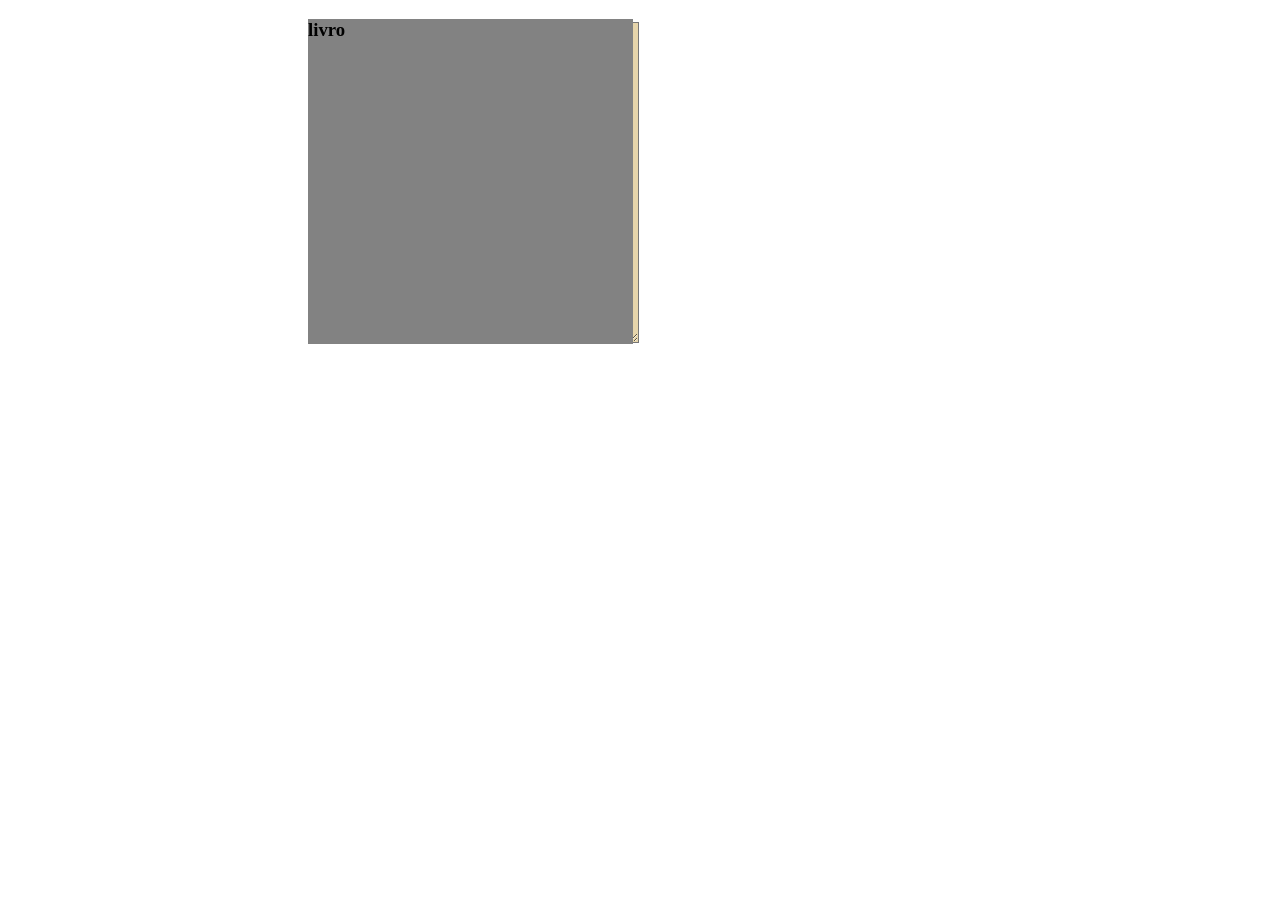
==== index.html @ e3b4021b "Add placeholder text to textarea in index.html" ====
<!DOCTYPE html>
<html lang="en">
<head>
    <meta charset="UTF-8">
    <meta name="viewport" content="width=device-width, initial-scale=1.0">
    <title>Document</title>
    <link rel="stylesheet" href="style.css">
</head>
<body>
    <h3 class="teste">livro</h3>
    <textarea class="text">Lorem ipsum dolor, sit amet consectetur adipisicing elit. Quisquam molestias obcaecati modi voluptatibus commodi optio iste labore dolores debitis fugiat minima voluptate, assumenda architecto repellendus sunt facere alias, blanditiis totam?</textarea>
</body>
</html>
---- style.css ----
.teste {
    width: 325px;
  height: 325px;
  background-color: rgb(130, 130, 130);
  color: black;
  transition: height 0.5s, left 0.5s; background-color: 0.5s; color: 0.5s;
  position: relative;
  left: 300px;
  z-index: 1;
}

.text:active {
    animation-name: click;
  animation-duration: 0.5s;
}

.teste:hover {
  color: aliceblue;
  transition: color 0.25s;
}


.teste:active {
  width: 325px;
  height: 325px;
  background-color: rgb(130,130,130);
  transition: height 0.5s, left 0.5s;
  position: relative;
  left: 0px;
}

.text:active {
    animation-name: click;
  animation-duration: 0.5s;
}

@keyframes click {
    from {background-color: rgb(243, 189, 148);}
    to {}
  }

  .text {
    width: 300px;
  height: 315px;
  background-color: rgb(230, 213, 171);
  position: relative;
  left: 325px;
  bottom: 340px;
  z-index: -1;
}
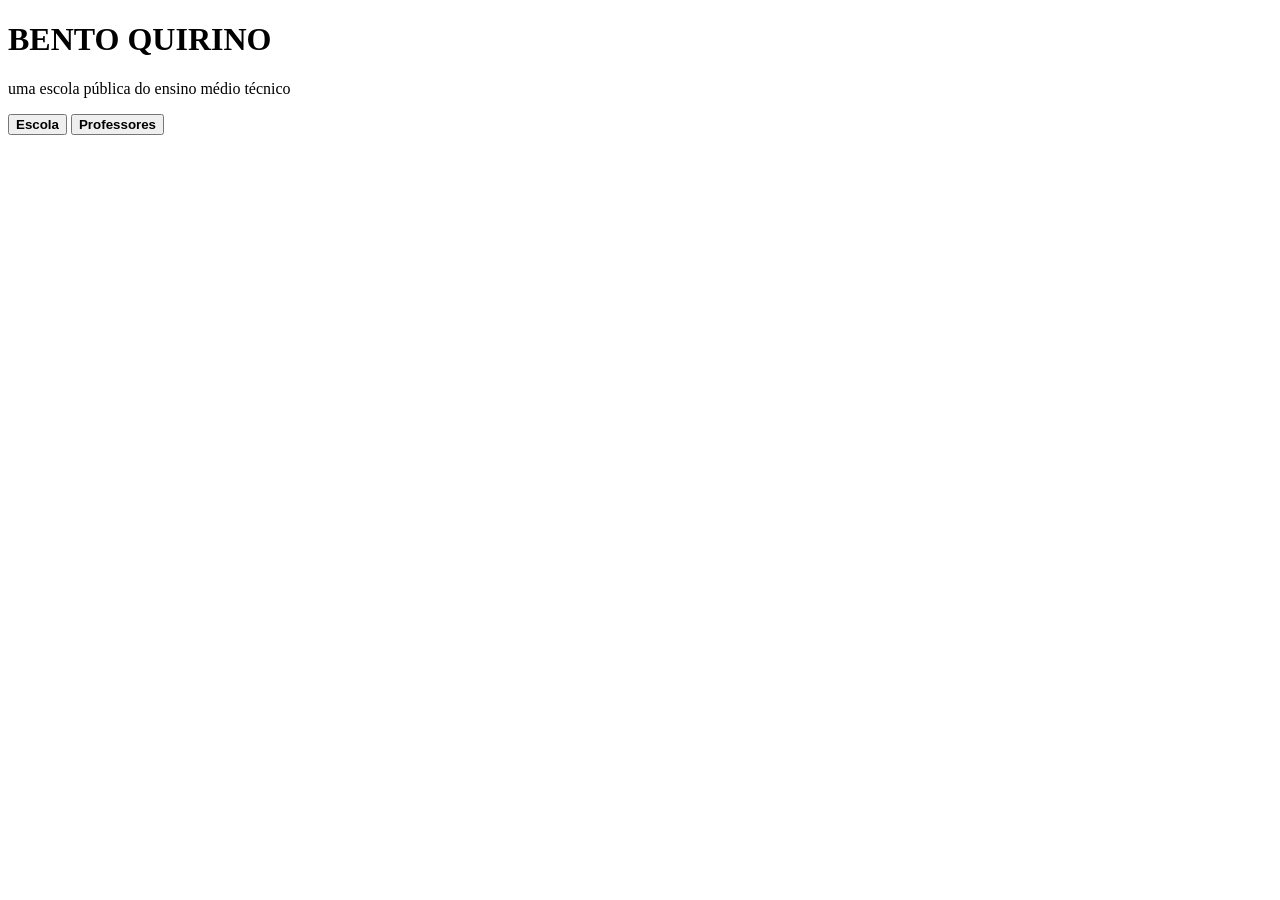
==== commit 1c0cf522: "Update index.html" ====
--- a/index.html
+++ b/index.html
@@ -7,7 +7,11 @@
     <link rel="stylesheet" href="style.css">
 </head>
 <body>
-    <h3 class="teste">livro</h3>
-    <textarea class="text">Lorem ipsum dolor, sit amet consectetur adipisicing elit. Quisquam molestias obcaecati modi voluptatibus commodi optio iste labore dolores debitis fugiat minima voluptate, assumenda architecto repellendus sunt facere alias, blanditiis totam?</textarea>
+    <header class = "header">
+        <h1>BENTO QUIRINO</h1> <!-- Título da página-->
+        <p>uma escola pública do ensino médio técnico</p>
+        <button class="Escola"><strong>Escola</strong></button>
+        <button class="Escola"><strong>Professores</strong></button>
+    </header>
 </body>
 </html>
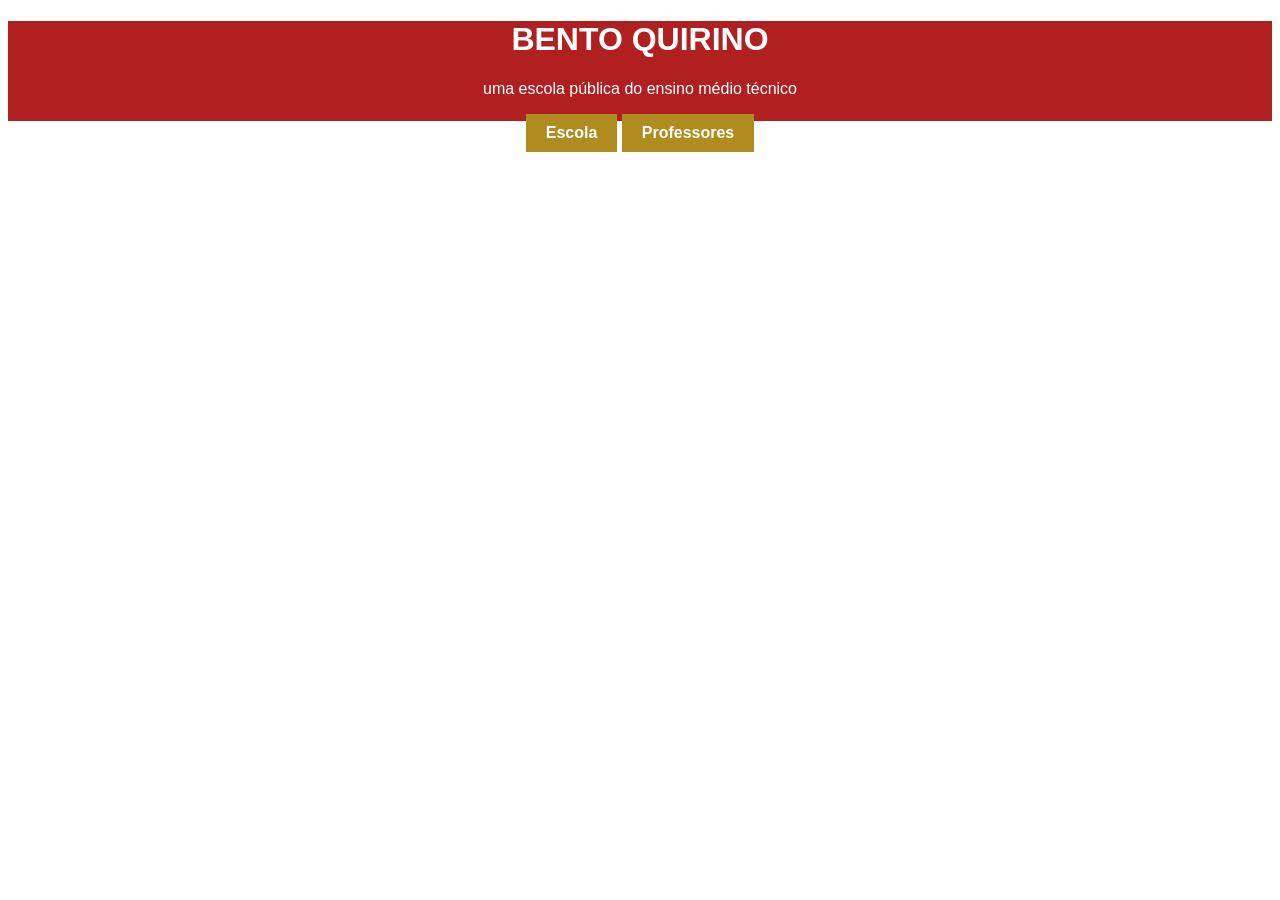
==== commit dc0b1fdd: "Update button comments in index.html" ====
--- a/index.html
+++ b/index.html
@@ -10,8 +10,8 @@
     <header class = "header">
         <h1>BENTO QUIRINO</h1> <!-- Título da página-->
         <p>uma escola pública do ensino médio técnico</p>
-        <button class="Escola"><strong>Escola</strong></button>
-        <button class="Escola"><strong>Professores</strong></button>
+        <button class="Escola"><strong>Escola</strong></button> <!-- botão que leva a pag sobre a escola-->
+        <button class="Escola"><strong>Professores</strong></button> <!--botão que leva a pag sobre os professores-->
     </header>
 </body>
 </html>
--- a/style.css
+++ b/style.css
@@ -1,50 +1,49 @@
-.teste {
-    width: 325px;
-  height: 325px;
-  background-color: rgb(130, 130, 130);
-  color: black;
-  transition: height 0.5s, left 0.5s; background-color: 0.5s; color: 0.5s;
-  position: relative;
-  left: 300px;
-  z-index: 1;
+.header{
+    color: white;
+    background-color: #b02020;
+    height: 100px;
+    text-align: center;
+    font-family: Arial, Helvetica, sans-serif;
+    transition: all 0.5s ease;
+    animation: start 1.43s ease-in-out;
+
 }
 
-.text:active {
-    animation-name: click;
-  animation-duration: 0.5s;
+.Escola:hover{
+    background-color: #cfc125;
+    color: white;
+    transform: scale(1.1);
 }
 
-.teste:hover {
-  color: aliceblue;
-  transition: color 0.25s;
+.Escola{
+    font-family: Arial, Helvetica, sans-serif;
+    background-color: #b08c20;
+    color: white;
+    border: none;
+    padding: 10px 20px;
+    font-size: 16px;
+    cursor: pointer;
+    transition: all 0.3s ease;
+    animation: row 1.43s ease-in-out;
 }
 
-
-.teste:active {
-  width: 325px;
-  height: 325px;
-  background-color: rgb(130,130,130);
-  transition: height 0.5s, left 0.5s;
-  position: relative;
-  left: 0px;
+@keyframes row {
+    from{
+        transform: scale(0);
+    }
+    to{
+        transform: scale(1);
+    }
+    
 }
 
-.text:active {
-    animation-name: click;
-  animation-duration: 0.5s;
+@keyframes start {
+    from{
+height: 0px;
+    }
+    to{
+height: 100px;
+    }
+
+
 }
-
-@keyframes click {
-    from {background-color: rgb(243, 189, 148);}
-    to {}
-  }
-
-  .text {
-    width: 300px;
-  height: 315px;
-  background-color: rgb(230, 213, 171);
-  position: relative;
-  left: 325px;
-  bottom: 340px;
-  z-index: -1;
-}
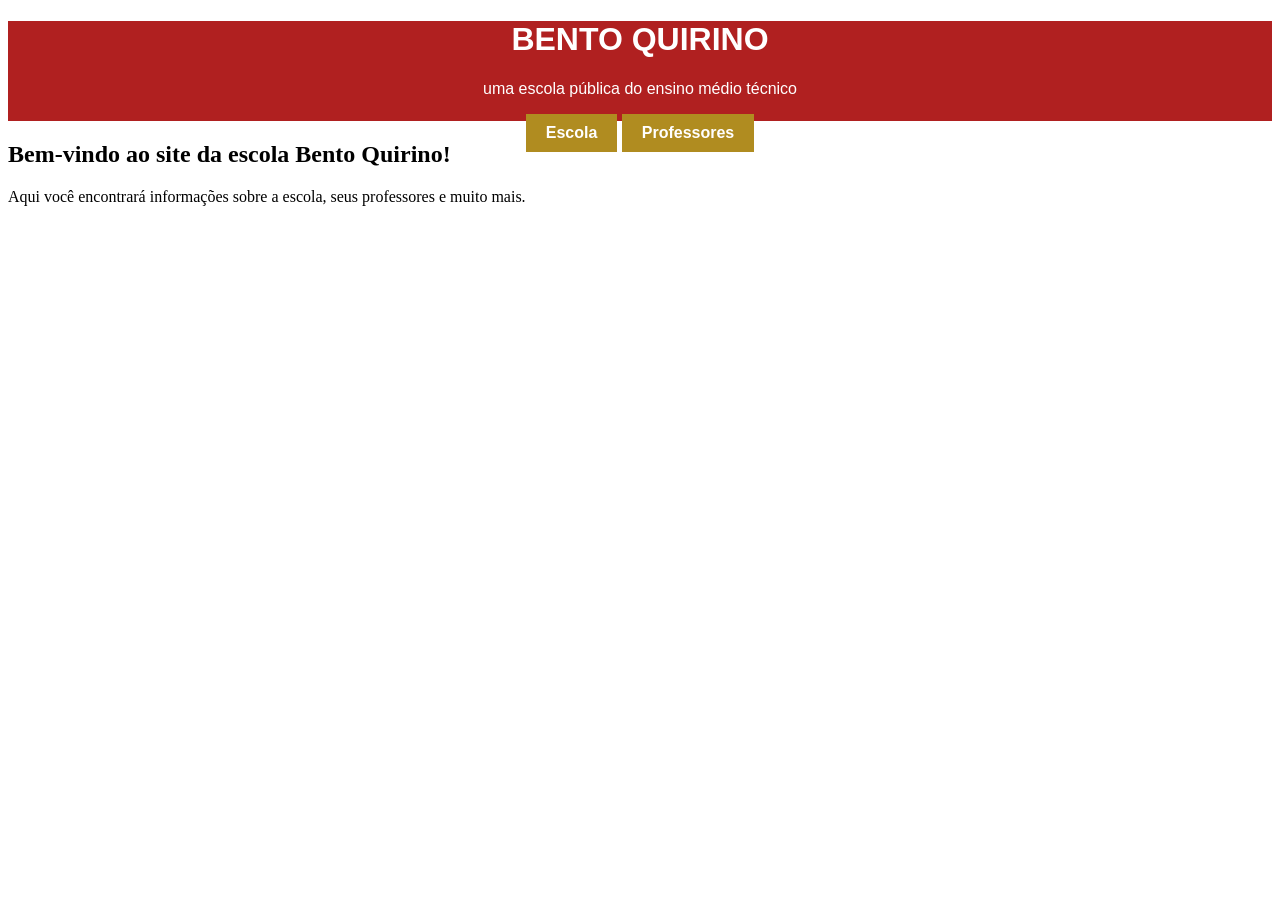
==== commit aa152bdd: "Add welcome section to index.html Added a welcome message and introductory content to the body." ====
--- a/index.html
+++ b/index.html
@@ -6,12 +6,16 @@
     <title>Document</title>
     <link rel="stylesheet" href="style.css">
 </head>
-<body>
+<body class="background">
     <header class = "header">
         <h1>BENTO QUIRINO</h1> <!-- Título da página-->
         <p>uma escola pública do ensino médio técnico</p>
-        <button class="Escola"><strong>Escola</strong></button> <!-- botão que leva a pag sobre a escola-->
-        <button class="Escola"><strong>Professores</strong></button> <!--botão que leva a pag sobre os professores-->
+        <a href=""><button class="Escola"><strong>Escola</strong></button></a> <!-- botão que leva a pag sobre a escola-->
+        <a href="Prof.html"><button class="Escola"><strong>Professores</strong></button></a> <!--botão que leva a pag sobre os professores-->
     </header>
+
+    <div class="content">
+        <h2>Bem-vindo ao site da escola Bento Quirino!</h2>
+        <p>Aqui você encontrará informações sobre a escola, seus professores e muito mais.</p>
 </body>
 </html>
--- a/style.css
+++ b/style.css
@@ -5,7 +5,7 @@
     text-align: center;
     font-family: Arial, Helvetica, sans-serif;
     transition: all 0.5s ease;
-    animation: start 1.43s ease-in-out;
+    animation: start 1.43s ease;
 
 }
 
@@ -24,7 +24,18 @@
     font-size: 16px;
     cursor: pointer;
     transition: all 0.3s ease;
-    animation: row 1.43s ease-in-out;
+    animation: button 1.43s ease;
+}
+
+@keyframes button{
+  from{
+    transform: translateY(-500px);
+  }  
+  
+  to{
+    transform: translateY(0px);
+  }
+
 }
 
 @keyframes row {
@@ -45,5 +56,4 @@
 height: 100px;
     }
 
-
 }
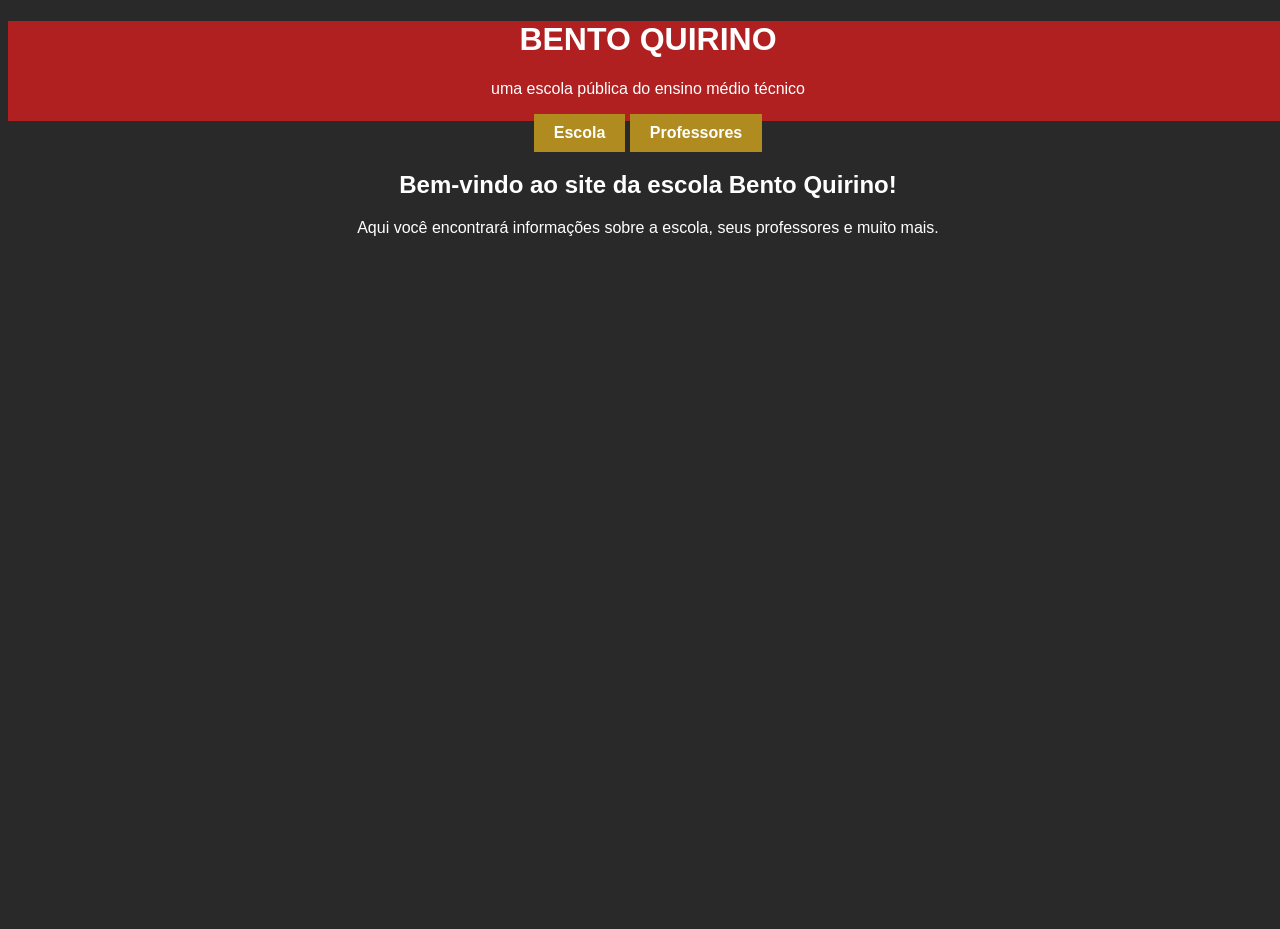
==== commit 4e77f5f7: "Update index.html" ====
--- a/index.html
+++ b/index.html
@@ -17,5 +17,6 @@
     <div class="content">
         <h2>Bem-vindo ao site da escola Bento Quirino!</h2>
         <p>Aqui você encontrará informações sobre a escola, seus professores e muito mais.</p>
+    </div>
 </body>
 </html>
--- a/style.css
+++ b/style.css
@@ -1,3 +1,19 @@
+.background{
+    background-color: #292929;
+    background-size: cover;
+    background-position: center;
+    height: 100vh;
+    width: 100%;
+}
+
+.content{
+    color: white;
+    text-align: center;
+    font-family: Arial, Helvetica, sans-serif;
+    margin-top: 50px;
+    animation: row 1.43s ease;
+}
+
 .header{
     color: white;
     background-color: #b02020;
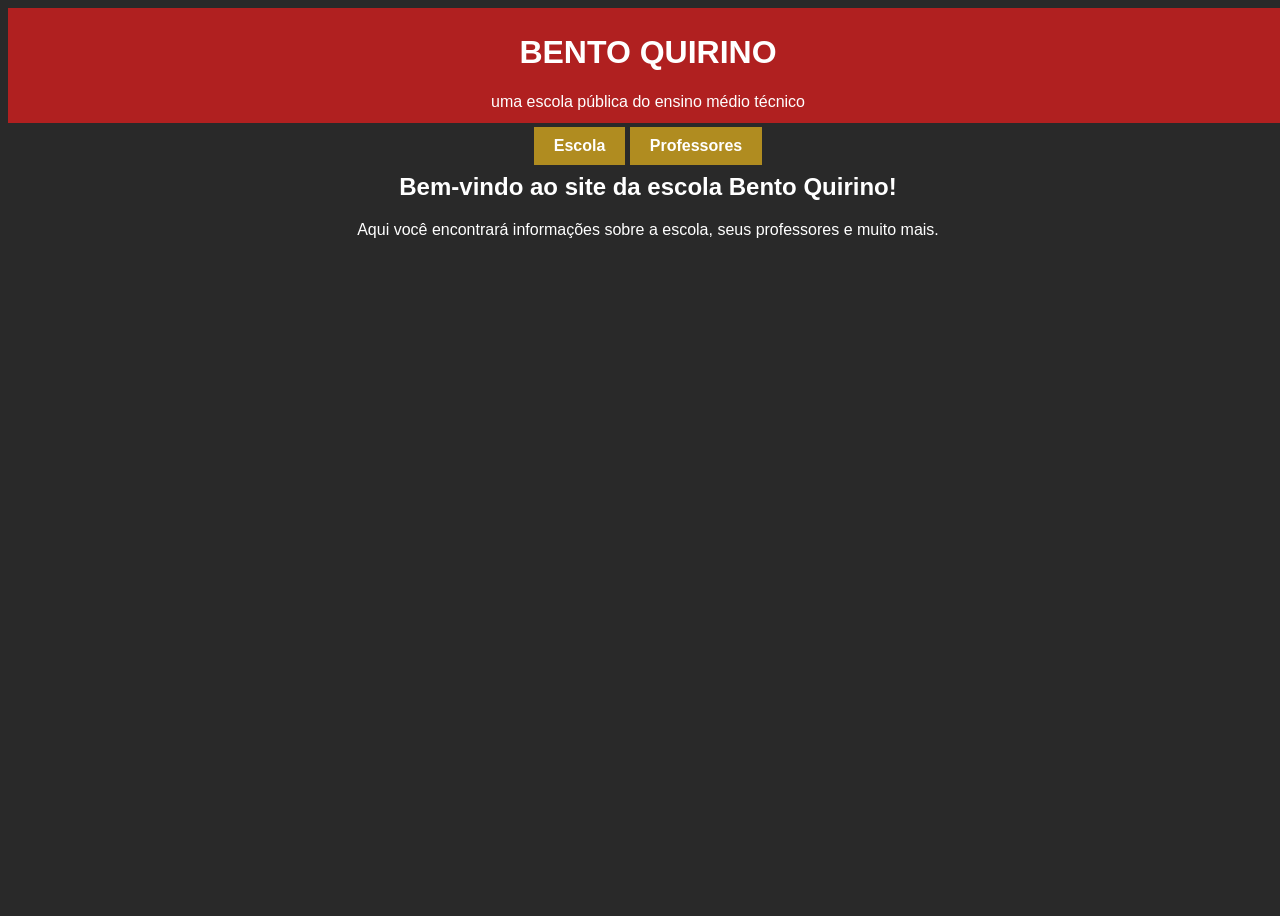
==== commit 767b8f45: "Update link for Escola button in index.html" ====
--- a/index.html
+++ b/index.html
@@ -10,7 +10,7 @@
     <header class = "header">
         <h1>BENTO QUIRINO</h1> <!-- Título da página-->
         <p>uma escola pública do ensino médio técnico</p>
-        <a href=""><button class="Escola"><strong>Escola</strong></button></a> <!-- botão que leva a pag sobre a escola-->
+        <a href="escola.html"><button class="Escola"><strong>Escola</strong></button></a> <!-- botão que leva a pag sobre a escola-->
         <a href="Prof.html"><button class="Escola"><strong>Professores</strong></button></a> <!--botão que leva a pag sobre os professores-->
     </header>
 
--- a/style.css
+++ b/style.css
@@ -11,18 +11,44 @@
     text-align: center;
     font-family: Arial, Helvetica, sans-serif;
     margin-top: 50px;
-    animation: row 1.43s ease;
+    animation: button 1.43s ease;
+}
+
+.content1{
+    color: white;
+    text-align: left;
+    font-family: Arial, Helvetica, sans-serif;
+    margin-top: 50px;
+    animation: button1 1.43s ease;
+    border-left: solid;
+    border-color: #b02020;
+    border-width: 5px;
+    padding: 20px;
+}
+
+.contentimg{
+    color: white;
+    text-align: left;
+    font-family: Arial, Helvetica, sans-serif;
+    margin-top: 50px;
+    animation: button1 1.43s ease;
+    border-left: solid;
+    border-color: #b02020;
+    border-width: 5px;
+    padding: 20px;
+    height: 250px;
+    width: 400px;
 }
 
 .header{
     color: white;
     background-color: #b02020;
-    height: 100px;
+    height: 110px;
     text-align: center;
     font-family: Arial, Helvetica, sans-serif;
     transition: all 0.5s ease;
     animation: start 1.43s ease;
-
+    padding-top: 5px;
 }
 
 .Escola:hover{
@@ -32,6 +58,7 @@
 }
 
 .Escola{
+    position: sticky;
     font-family: Arial, Helvetica, sans-serif;
     background-color: #b08c20;
     color: white;
@@ -54,6 +81,17 @@
 
 }
 
+@keyframes button1{
+  from{
+    transform: translateX(-500px);
+  }  
+  
+  to{
+    transform: translateX(0px);
+  }
+
+}
+
 @keyframes row {
     from{
         transform: scale(0);
@@ -69,7 +107,7 @@
 height: 0px;
     }
     to{
-height: 100px;
+height: 110px;
     }
 
 }
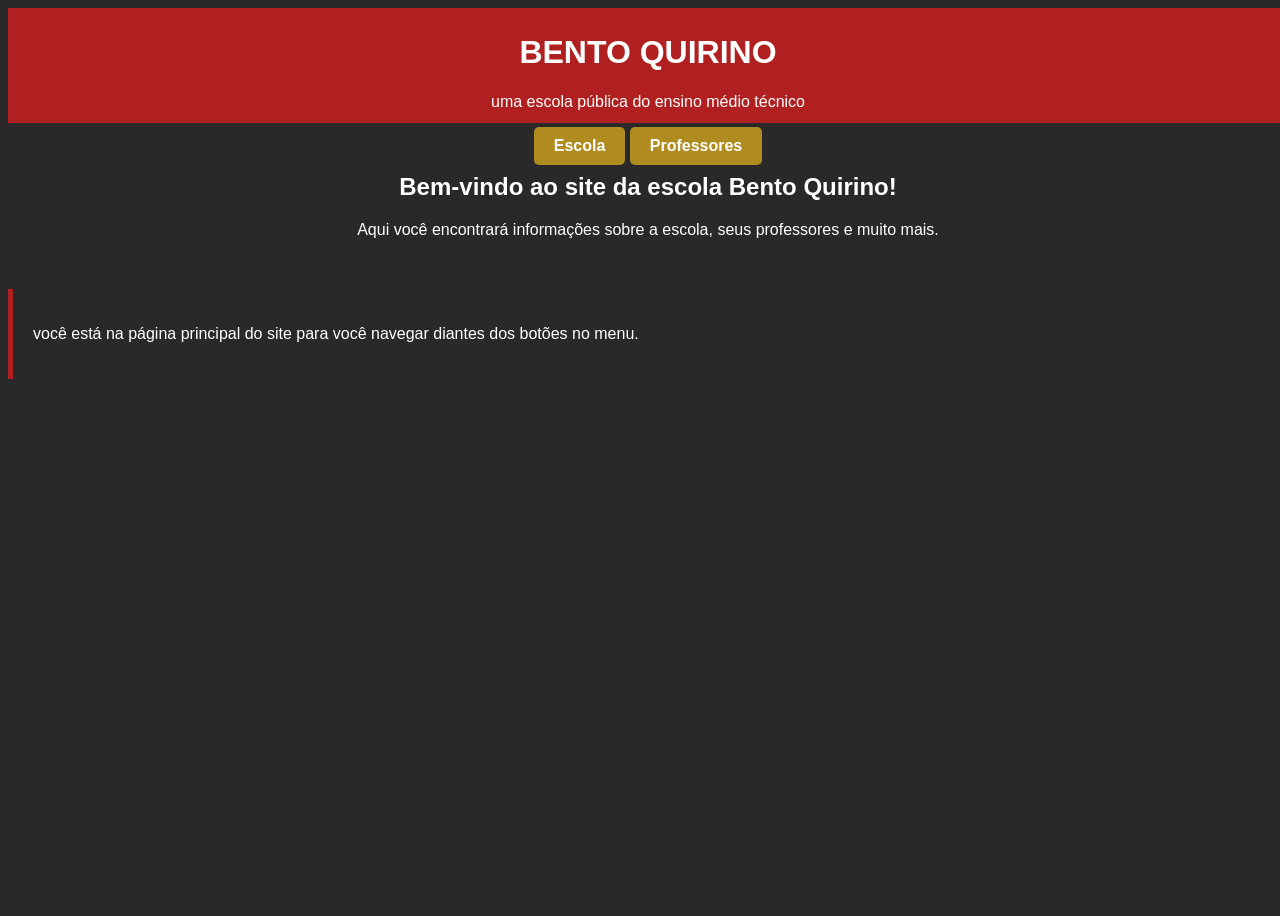
==== commit 9be80789: "Add welcome message to main page" ====
--- a/index.html
+++ b/index.html
@@ -18,5 +18,9 @@
         <h2>Bem-vindo ao site da escola Bento Quirino!</h2>
         <p>Aqui você encontrará informações sobre a escola, seus professores e muito mais.</p>
     </div>
+
+    <div class="content1">
+<p>você está na página principal do site para você navegar diantes dos botões no menu.</p>
+    </div>
 </body>
 </html>
--- a/style.css
+++ b/style.css
@@ -47,7 +47,7 @@
     text-align: center;
     font-family: Arial, Helvetica, sans-serif;
     transition: all 0.5s ease;
-    animation: start 1.43s ease;
+    animation: start 0.7s ease;
     padding-top: 5px;
 }
 
@@ -68,18 +68,13 @@
     cursor: pointer;
     transition: all 0.3s ease;
     animation: button 1.43s ease;
+    border-radius: 5px;
 }
 
-@keyframes button{
-  from{
-    transform: translateY(-500px);
-  }  
-  
-  to{
-    transform: translateY(0px);
-  }
+.Escola:active {
+  transform: scale(0.9);
+}
 
-}
 
 @keyframes button1{
   from{
